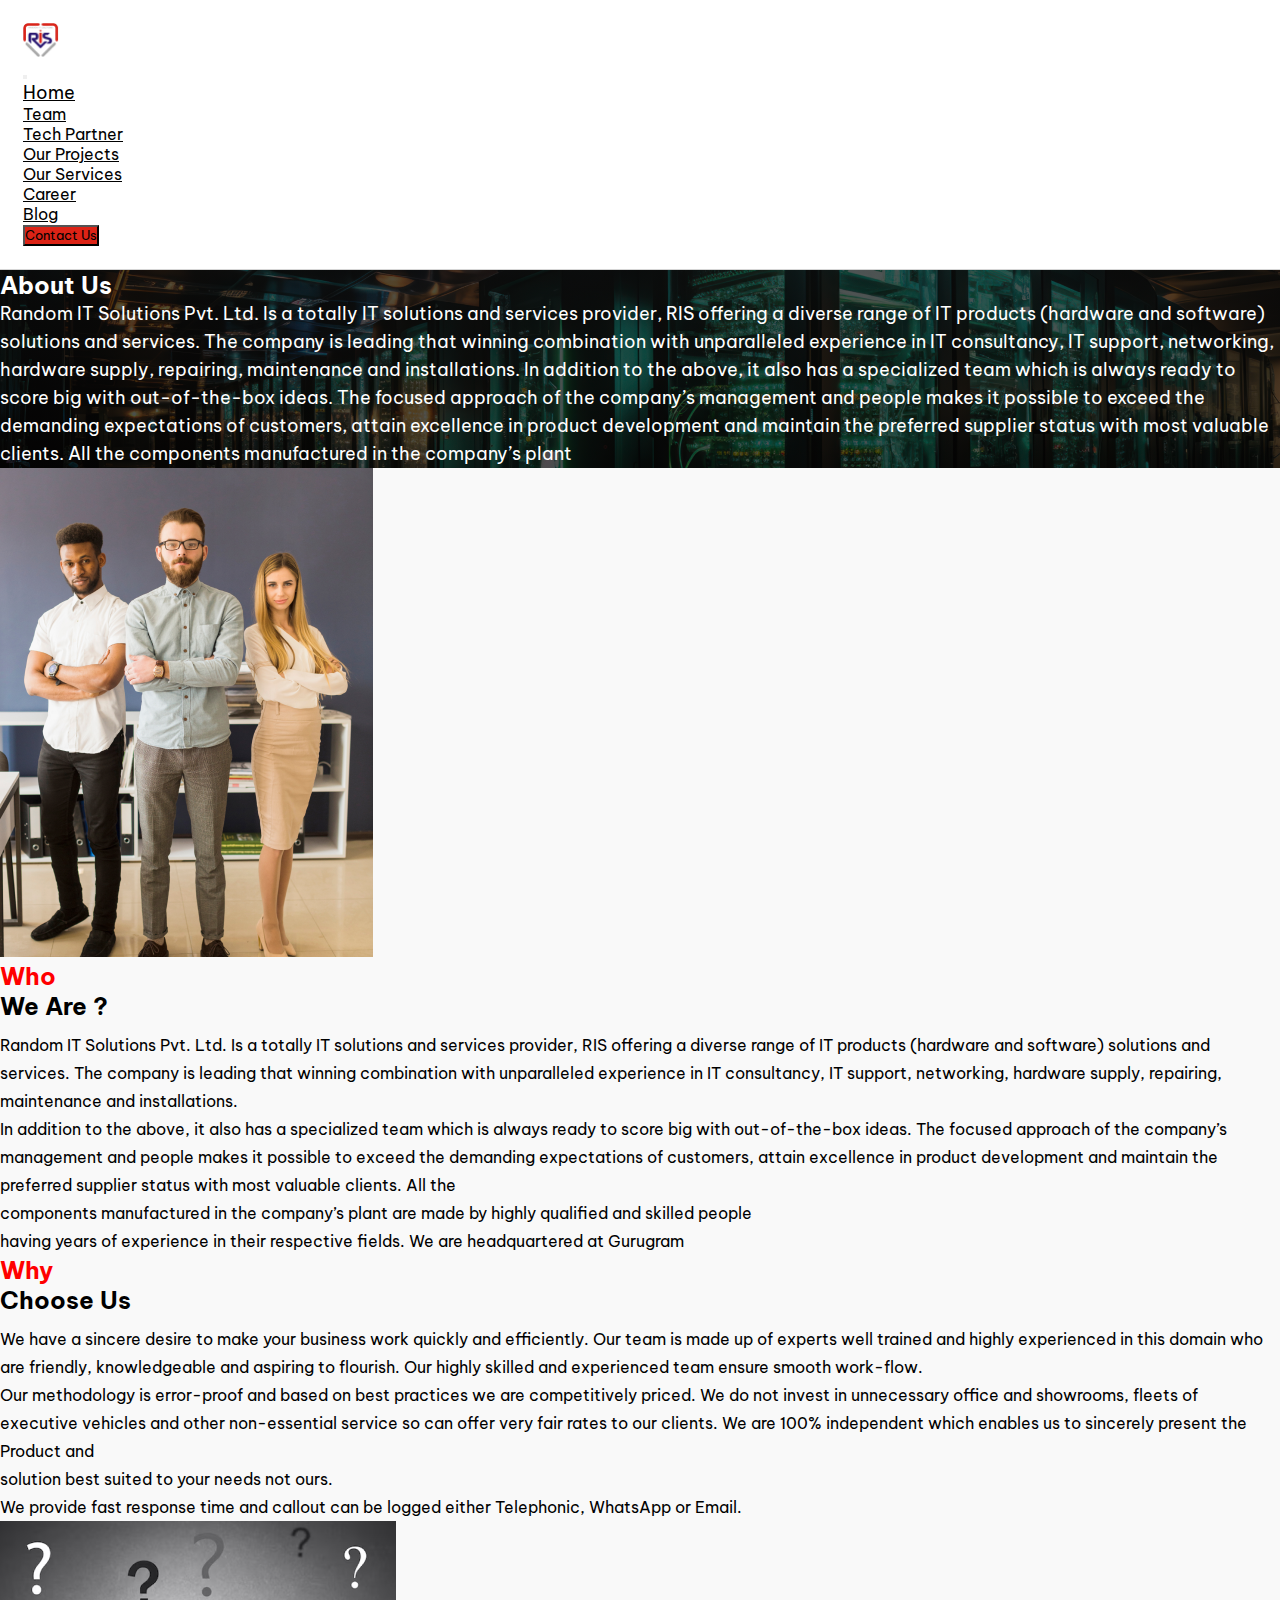
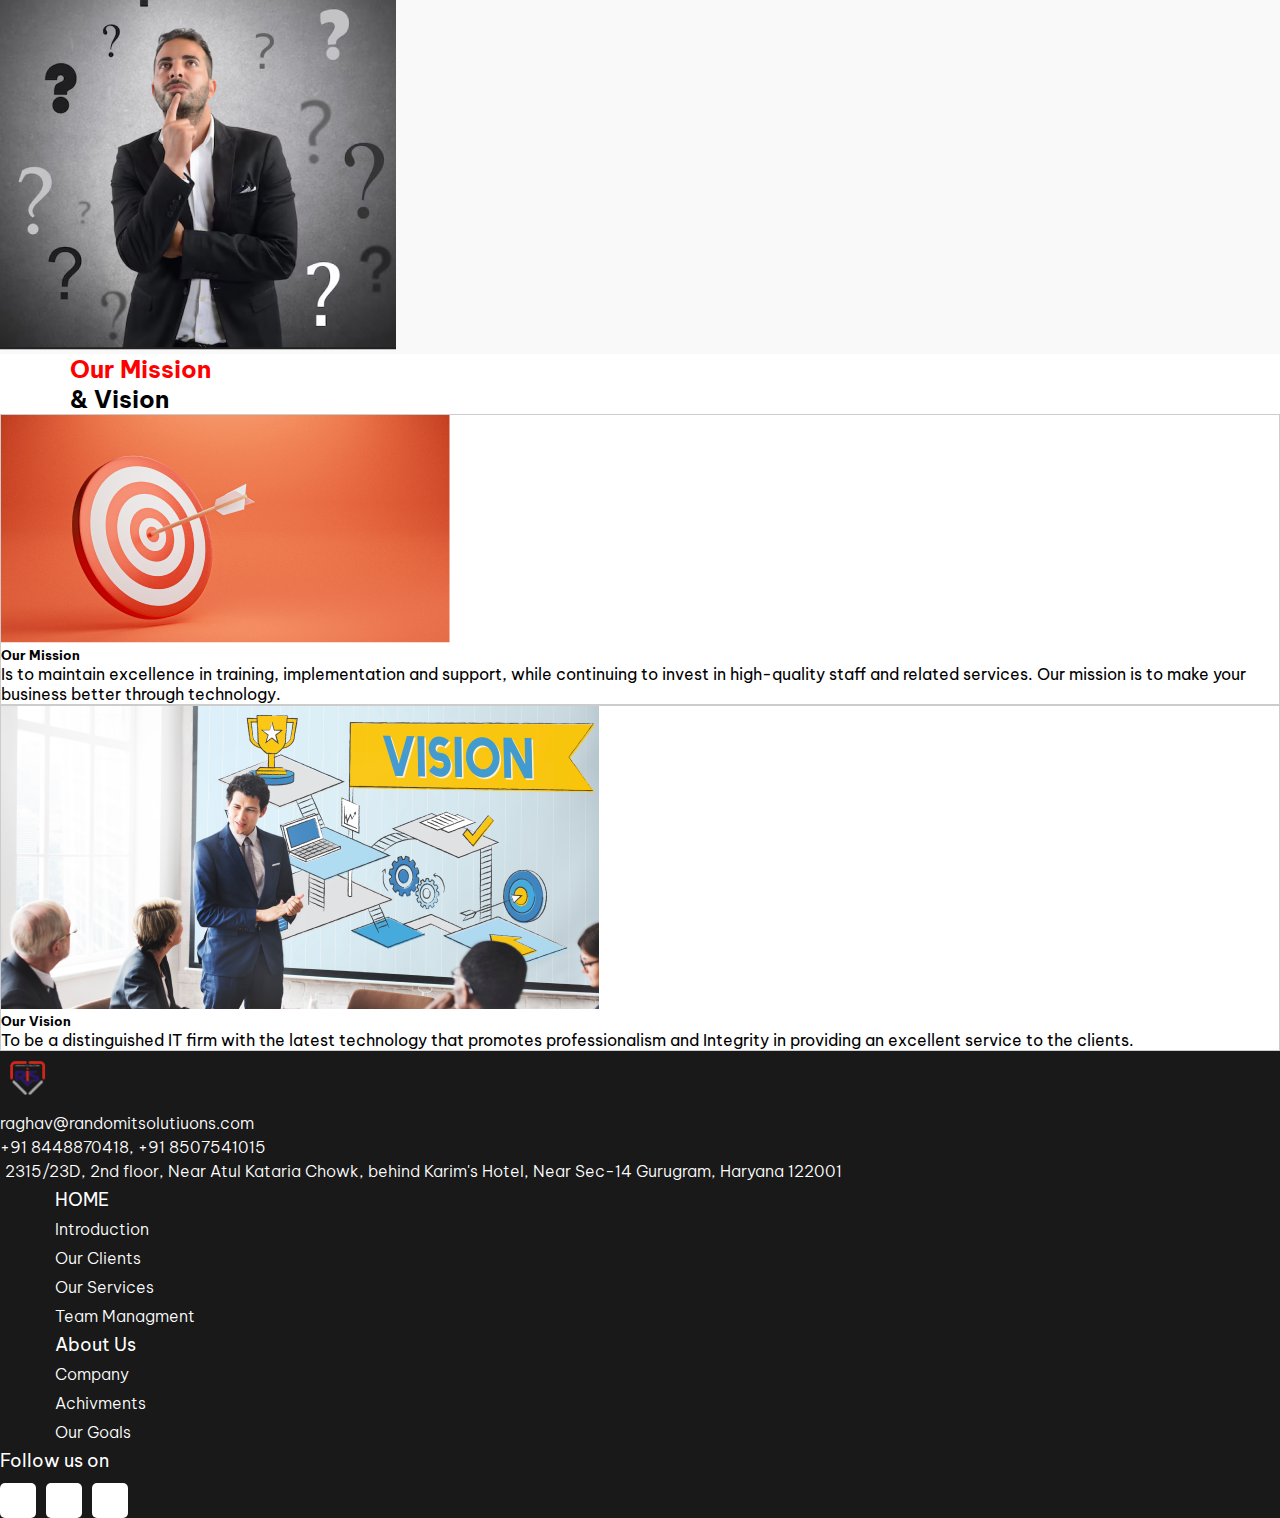
==== About/index.html @ d4b1dbb6 "About-section" ====
<!DOCTYPE html>
<html lang="en">
  <head>
    <title>Title</title>
    <!-- Required meta tags -->
    <meta charset="utf-8" />
    <meta
      name="viewport"
      content="width=device-width, initial-scale=1, shrink-to-fit=no"
    />

    <!-- Bootstrap CSS v5.2.1 -->
    <link
      href="https://cdn.jsdelivr.net/npm/bootstrap@5.3.2/dist/css/bootstrap.min.css"
      rel="stylesheet"
      integrity="sha384-T3c6CoIi6uLrA9TneNEoa7RxnatzjcDSCmG1MXxSR1GAsXEV/Dwwykc2MPK8M2HN"
      crossorigin="anonymous"
    />
    <link
    rel="stylesheet"
    href="https://cdnjs.cloudflare.com/ajax/libs/font-awesome/6.6.0/css/all.min.css"
    integrity="sha512-Kc323vGBEqzTmouAECnVceyQqyqdsSiqLQISBL29aUW4U/M7pSPA/gEUZQqv1cwx4OnYxTxve5UMg5GT6L4JJg=="
    crossorigin="anonymous"
    referrerpolicy="no-referrer"
  />
    <link rel="stylesheet" href="style.css" />
  </head>

  <body>
    <header>
      <header class="header-section">
        <nav class="navbar navbar-expand-lg">
          <div class="container-fluid">
            <div class="image-container">
              <img src="../images/Logo.png" width="36px" alt="logo image" />
            </div>
            <button
              class="navbar-toggler"
              type="button"
              data-bs-toggle="collapse"
              data-bs-target="#navbarSupportedContent"
              aria-controls="navbarSupportedContent"
              aria-expanded="false"
              aria-label="Toggle navigation"
            >
              <span class="navbar-toggler-icon"></span>
            </button>
            <div class="collapse navbar-collapse" id="navbarSupportedContent">
              <ul class="navbar-nav me-auto mb-2 mb-lg-0">
                <li class="nav-item">
                  <a class="nav-link" aria-current="page" href="#">Home</a>
                </li>
                <li class="nav-item">
                  <a class="nav-link" aria-current="page" href="#">Team</a>
                </li>
                <li class="nav-item">
                  <a class="nav-link" href="#">Tech Partner</a>
                </li>
                <li class="nav-item">
                  <a class="nav-link" aria-current="page" href="#"
                    >Our Projects</a
                  >
                </li>
                <li class="nav-item">
                  <a class="nav-link" aria-current="page" href="#"
                    >Our Services</a
                  >
                </li>
                <li class="nav-item">
                  <a class="nav-link" aria-current="page" href="#">Career</a>
                </li>
                <li class="nav-item">
                  <a class="nav-link" aria-current="page" href="#">Blog</a>
                </li>
              </ul>
              <form>
                <button class="btn">Contact Us</button>
              </form>
            </div>
          </div>
        </nav>
      </header>
    </header>
    <main>
      <section>
        <div class="top-section text-center p-5">
          <h2>About Us</h2>
          <p>
            Random IT Solutions Pvt. Ltd. Is a totally IT solutions and services
            provider, RIS offering a diverse range of IT products (hardware and
            software) solutions and services. The company is leading that
            winning combination with unparalleled experience in IT consultancy,
            IT support, networking, hardware supply, repairing, maintenance and
            installations. In addition to the above, it also has a specialized
            team which is always ready to score big with out-of-the-box ideas.
            The focused approach of the company’s management and people makes it
            possible to exceed the demanding expectations of customers, attain
            excellence in product development and maintain the preferred
            supplier status with most valuable clients. All the components
            manufactured in the company’s plant
          </p>
        </div>
      </section>
      <section class="features-section m-5">
        <div class="container">
          <div class="row">
            <div class="col-lg-4">
              <img src="../images/Rectangle 13 (1).png" alt="images" />
            </div>
            <div class="col-lg-8 p-4">
              <h2><span>Who</span>We Are ?</h2>
              <p>
                Random IT Solutions Pvt. Ltd. Is a totally IT solutions and
                services provider, RIS offering a diverse range of IT products
                (hardware and software) solutions and services. The company is
                leading that winning combination with unparalleled experience in
                IT consultancy, IT support, networking, hardware supply,
                repairing, maintenance and installations.<br />
                In addition to the above, it also has a specialized team which
                is always ready to score big with out-of-the-box ideas. The
                focused approach of the company’s management and people makes it
                possible to exceed the demanding expectations of customers,
                attain excellence in product development and maintain the
                preferred supplier status with most valuable clients. All the<br />
                components manufactured in the company’s plant are made by
                highly qualified and skilled people <br />
                having years of experience in their respective fields. We are
                headquartered at Gurugram
              </p>
            </div>
          </div>
        </div>
      </section>
      <section class="specality-section m-5">
        <div class="container">
          <div class="row">
            <div class="col-lg-8 p-4">
              <h2><span>Why</span>Choose Us</h2>
              <p>
                We have a sincere desire to make your business work quickly and
                efficiently. Our team is made up of experts well trained and
                highly experienced in this domain who are friendly,
                knowledgeable and aspiring to flourish. Our highly skilled and
                experienced team ensure smooth work-flow.<br> Our methodology is
                error-proof and based on best practices we are competitively
                priced. We do not invest in unnecessary office and showrooms,
                fleets of executive vehicles and other non-essential service so
                can offer very fair rates to our clients. We are 100%
                independent which enables us to sincerely present the Product
                and <br> solution best suited to your needs not ours.<br> We provide fast
                response time and callout can be logged either Telephonic,
                WhatsApp or Email.
              </p>
            </div>
            <div class="col-lg-4">
              <img src="../images/Thinker.png" />
            </div>
          </div>
        </div>
      </section>
      <section class="vision-section m-5">
        <h2><span>Our Mission</span> & Vision</h2>
        <div class="container">
          <div class="row p-4">
            <div class="col-lg-6">
              <div class="card p-3">
                <img src="../images/Rectangle 25 (6).png" class="card-img-top" alt="...">
                <div class="card-body">
                  <h5 class="card-title">Our Mission</h5>
                  <p class="card-text">Is to maintain excellence in training, implementation and support, while continuing to invest in high-quality staff and related services. Our mission is to make your business better through technology.</p>
                </div>
              </div>
            </div>
            <div class="col-lg-6">
              <div class="card p-3">
                <img src="../images/Rectangle 45.png" class="card-img-top" alt="...">
                <div class="card-body">
                  <h5 class="card-title">Our Vision</h5>
                  <p class="card-text">To be a distinguished IT firm with the latest technology that promotes professionalism and Integrity in providing an excellent service to the clients.</p>
                </div>
              </div>
            </div>
           
          </div>
        </div>
       

      </section>
    </main>

      <footer class="footer-section">
        <div class="container p-5">
          <div class="row">
            <div class="col-lg-3">
              <div class="contact">
                <div class="image-container">
                  <img src="../images/Logo.png" width="36px" alt="logo image" />
                </div>
             <p><span><i class="fa-solid fa-envelope"></i></span>raghav@randomitsolutiuons.com</p>
             <p><span><i class="fa-solid fa-phone"></i></span>+91 8448870418, +91 8507541015</p>
             <div class="location">
              <span><i class="fa-sharp fa-solid fa-location-dot"></i> </span><p>2315/23D, 2nd floor, Near Atul Kataria Chowk, behind Karim's Hotel, Near Sec-14 Gurugram, Haryana 122001</p>
             </div>
         
              </div>
            </div>
            <div class="col-lg-3">
              <div class="Home">
                <ul>
                  <li>HOME</li>
                  <li>Introduction</li>
                  <li>Our Clients</li>
                  <li>Our Services</li>
                  <li>Team Managment</li>
                </ul>
              </div>
            </div>
            <div class="col-lg-3">
              <div class="About"> 
                <ul>
                <li>About Us</li>
                <li>Company</li>
                <li>Achivments</li>
                <li>Our Goals</li>
              </ul></div>
            </div>
            <div class="col-lg-3">
              <div class="Social">
                Follow us on
                <div class="social-icons">
                  <div class="facebook"><span><i class="fa-brands fa-square-facebook"></i></span></div>
                  <div class="twitter"><span><i class="fa-brands fa-square-twitter"></i></span></div>
                  <div class="linkdin"><span><i class="fa-brands fa-linkedin"></i></span></div>
                </div>
              </div>
            </div>
          </div>
        </div>
       
      </footer>
    
    <!-- Bootstrap JavaScript Libraries -->
    <script
      src="https://cdn.jsdelivr.net/npm/@popperjs/core@2.11.8/dist/umd/popper.min.js"
      integrity="sha384-I7E8VVD/ismYTF4hNIPjVp/Zjvgyol6VFvRkX/vR+Vc4jQkC+hVqc2pM8ODewa9r"
      crossorigin="anonymous"
    ></script>

    <script
      src="https://cdn.jsdelivr.net/npm/bootstrap@5.3.2/dist/js/bootstrap.min.js"
      integrity="sha384-BBtl+eGJRgqQAUMxJ7pMwbEyER4l1g+O15P+16Ep7Q9Q+zqX6gSbd85u4mG4QzX+"
      crossorigin="anonymous"
    ></script>
  </body>
</html>
---- About/style.css ----
@import url("https://fonts.googleapis.com/css2?family=Be+Vietnam+Pro:ital,wght@0,100;0,200;0,300;0,400;0,500;0,600;0,700;0,800;0,900;1,100;1,200;1,300;1,400;1,500;1,600;1,700;1,800;1,900&display=swap");

@import url("https://fonts.googleapis.com/css2?family=Lateef:wght@200;300;400;500;600;700;800&display=swap");
@import url("https://fonts.googleapis.com/css2?family=Be+Vietnam+Pro:ital,wght@0,100;0,200;0,300;0,400;0,500;0,600;0,700;0,800;0,900;1,100;1,200;1,300;1,400;1,500;1,600;1,700;1,800;1,900&display=swap");

* {
  margin: 0px;
  padding: 0px;
  box-sizing: border-box;
  font-family: "Be Vietnam Pro", sans-serif;
}

.navbar {
  padding: 23px;
  border-bottom: 1px solid #d5d5d5;
}
.image-container {
  padding: 0px 20px 0px 0px;
}

.btn {
  background: #dc2316;
  color: black;
}

.btn:hover {
  background-color: #dc2316;
  color: white;
}

li .nav-link {
  color: black;
}
li .nav-link:hover {
  background-color: #281571;
  border-radius: 5px;
  color: #ffff;
}

/* About section
 */

.top-section {
  background: linear-gradient(
      to bottom,
      rgba(12, 12, 12, 0.7),
      rgba(5, 4, 4, 0.7)
    ),
    url("../images/Rectangle\ 42.png");
  color: white;
}

.top-section p {
  font-family: Be Vietnam Pro;
  font-size: 18px;
  font-weight: 400;
  line-height: 28px;
}

/* feature-section */

.features-section .row {
  background: #f9f9f9;
}
.features-section .row h2 span {
  display: block;
  color: red;
}
.features-section .row p {
  font-family: Be Vietnam Pro;
  padding: 10px 10px 0px 0px;
  font-size: 16px;
  font-weight: 400;
  line-height: 28px;
  text-align: left;
}

/* specality-section */

.specality-section .row {
  background: #f9f9f9;
}

.specality-section .row h2 span {
  display: block;
  color: red;
}

.specality-section .row p {
  font-family: Be Vietnam Pro;
  padding: 10px 10px 0px 0px;
  font-size: 16px;
  font-weight: 400;
  line-height: 28px;
  text-align: left;
}


/* vision section */


.card{
  border: 1px solid #ccc;
}

.vision-section h2 {
  padding:0px 0px 0px 70px;
}

.vision-section h2 span{
  display: block;
  color:red;
}

/* footer section */
.footer-section{
  background: #191919;
  color:white;
  font-family: Be Vietnam Pro;
  font-size: 16px;
  font-weight: 400;
  line-height: 24px;
  text-align: left;
  
}

li{
  list-style-type: none;
}

.footer-section p{
  text-align: justify;
  font-weight: 300;
}

.footer-section li{
  margin: 5px;
  font-weight: 300;
  font-size: 16px;
}

.footer-section .container .Home{
  padding-left:50px;
}

.footer-section .container .About{
  padding-left:50px;
}


.footer-section .contact .location{
  display: flex;
  gap:5px;
}

.footer-section span i{
  margin-top:10px;
  height: 20px;
  width: 20px;
}

.contact .image-container{
  width: 36px;
  padding:10px;
}

li:nth-child(1) {
  font-weight: 400;
  font-size: 18px;
}

.footer-section .Social{
  font-size: 18px;
  font-weight: 400;
}

.footer-section .social-icons{
  display: flex;
  padding-top:10px;
  justify-content: flex-start;
  align-items: center;
  gap:10px;
  
}


.footer-section .social-icons .facebook {
  width:36px;
  height: 35px;
  padding:1px;
  color:black;
  text-align: center;
  border-radius: 5px;
  background-color: #ffffff;
}
.footer-section .social-icons .linkdin {
  width:36px;
  height: 35px;
  padding:1px;
  color:black;
  text-align: center;
  border-radius: 5px;
  background-color: #ffffff;
}
.footer-section .social-icons .twitter {
  width:36px;
  height: 35px;
  padding:1px;
  color:black;
  text-align: center;
  border-radius: 5px;
  background-color: #ffffff;
}
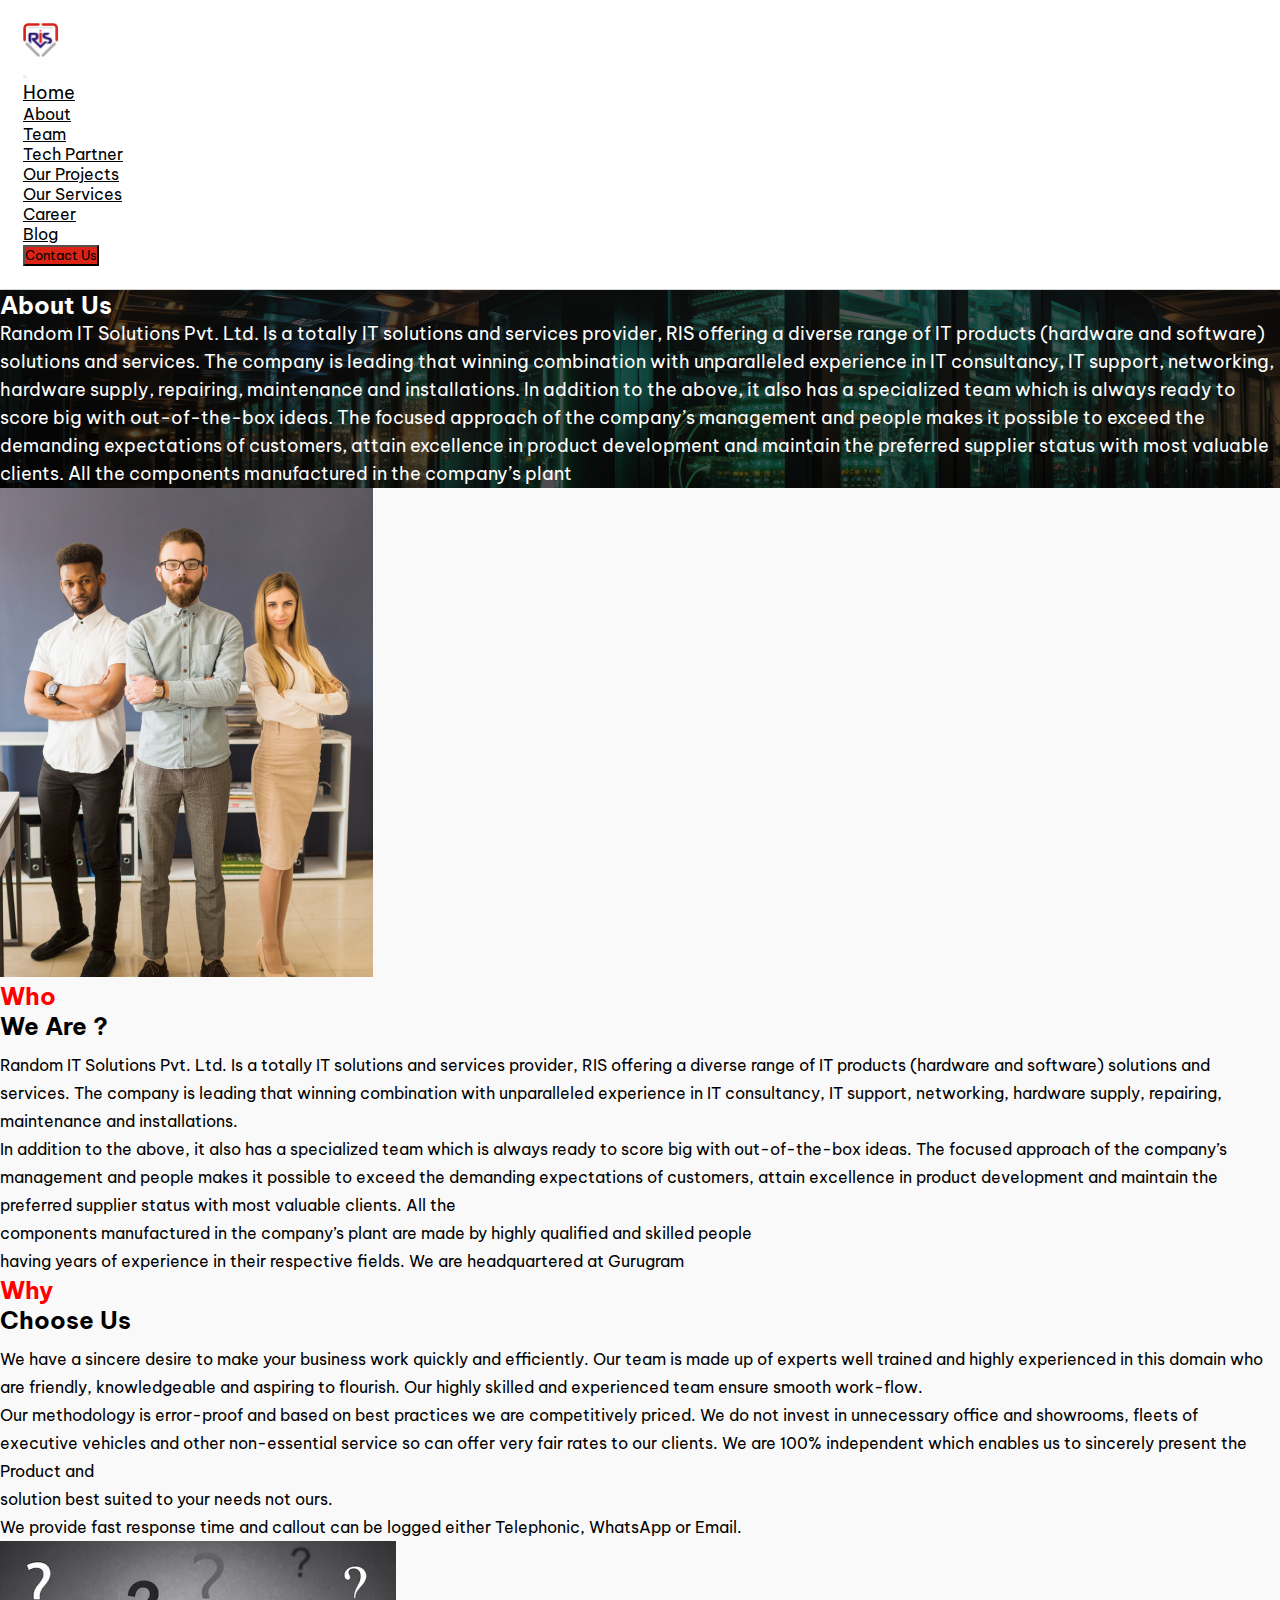
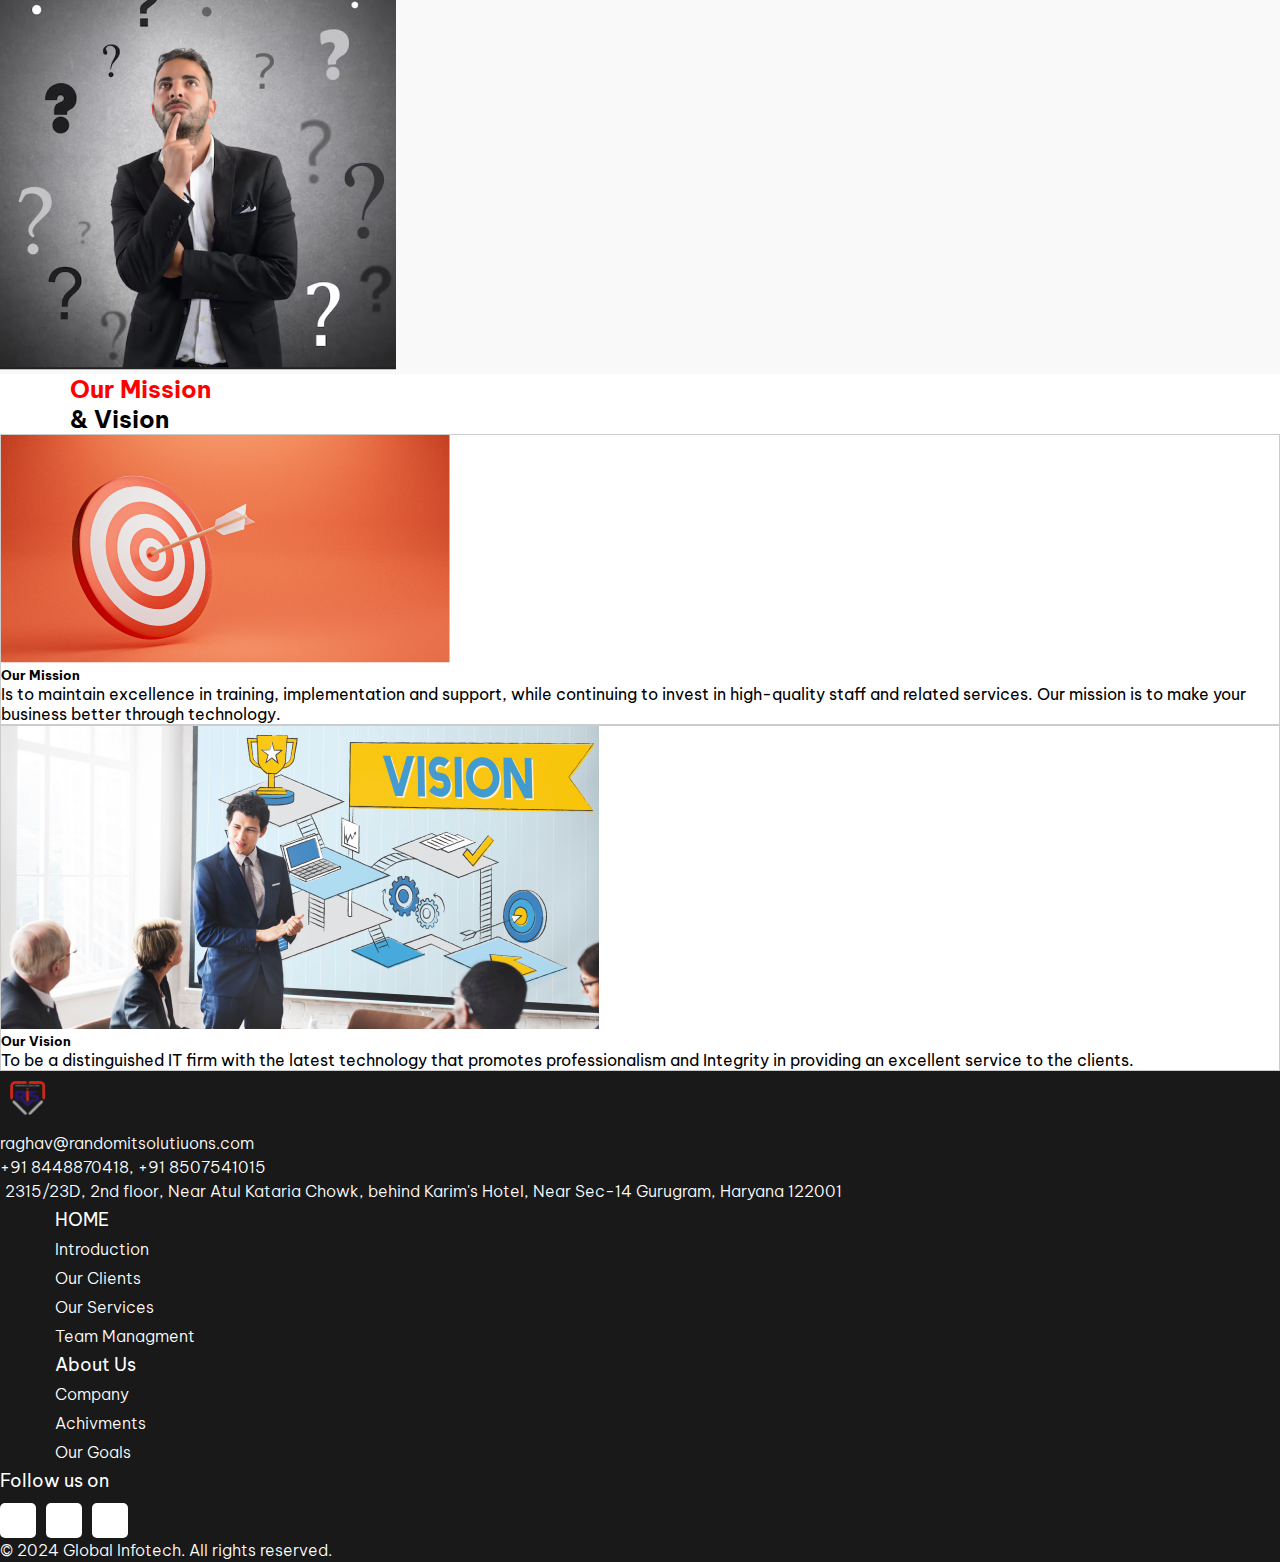
==== commit ddfbe80d: "Our-project" ====
--- a/About/index.html
+++ b/About/index.html
@@ -49,6 +49,9 @@
               <ul class="navbar-nav me-auto mb-2 mb-lg-0">
                 <li class="nav-item">
                   <a class="nav-link" aria-current="page" href="#">Home</a>
+                </li>
+                <li class="nav-item">
+                  <a class="nav-link" aria-current="page" href="#">About</a>
                 </li>
                 <li class="nav-item">
                   <a class="nav-link" aria-current="page" href="#">Team</a>
@@ -235,6 +238,7 @@
               </div>
             </div>
           </div>
+          <p class="text-center pt-2">© 2024 Global Infotech. All rights reserved.</p>
         </div>
        
       </footer>
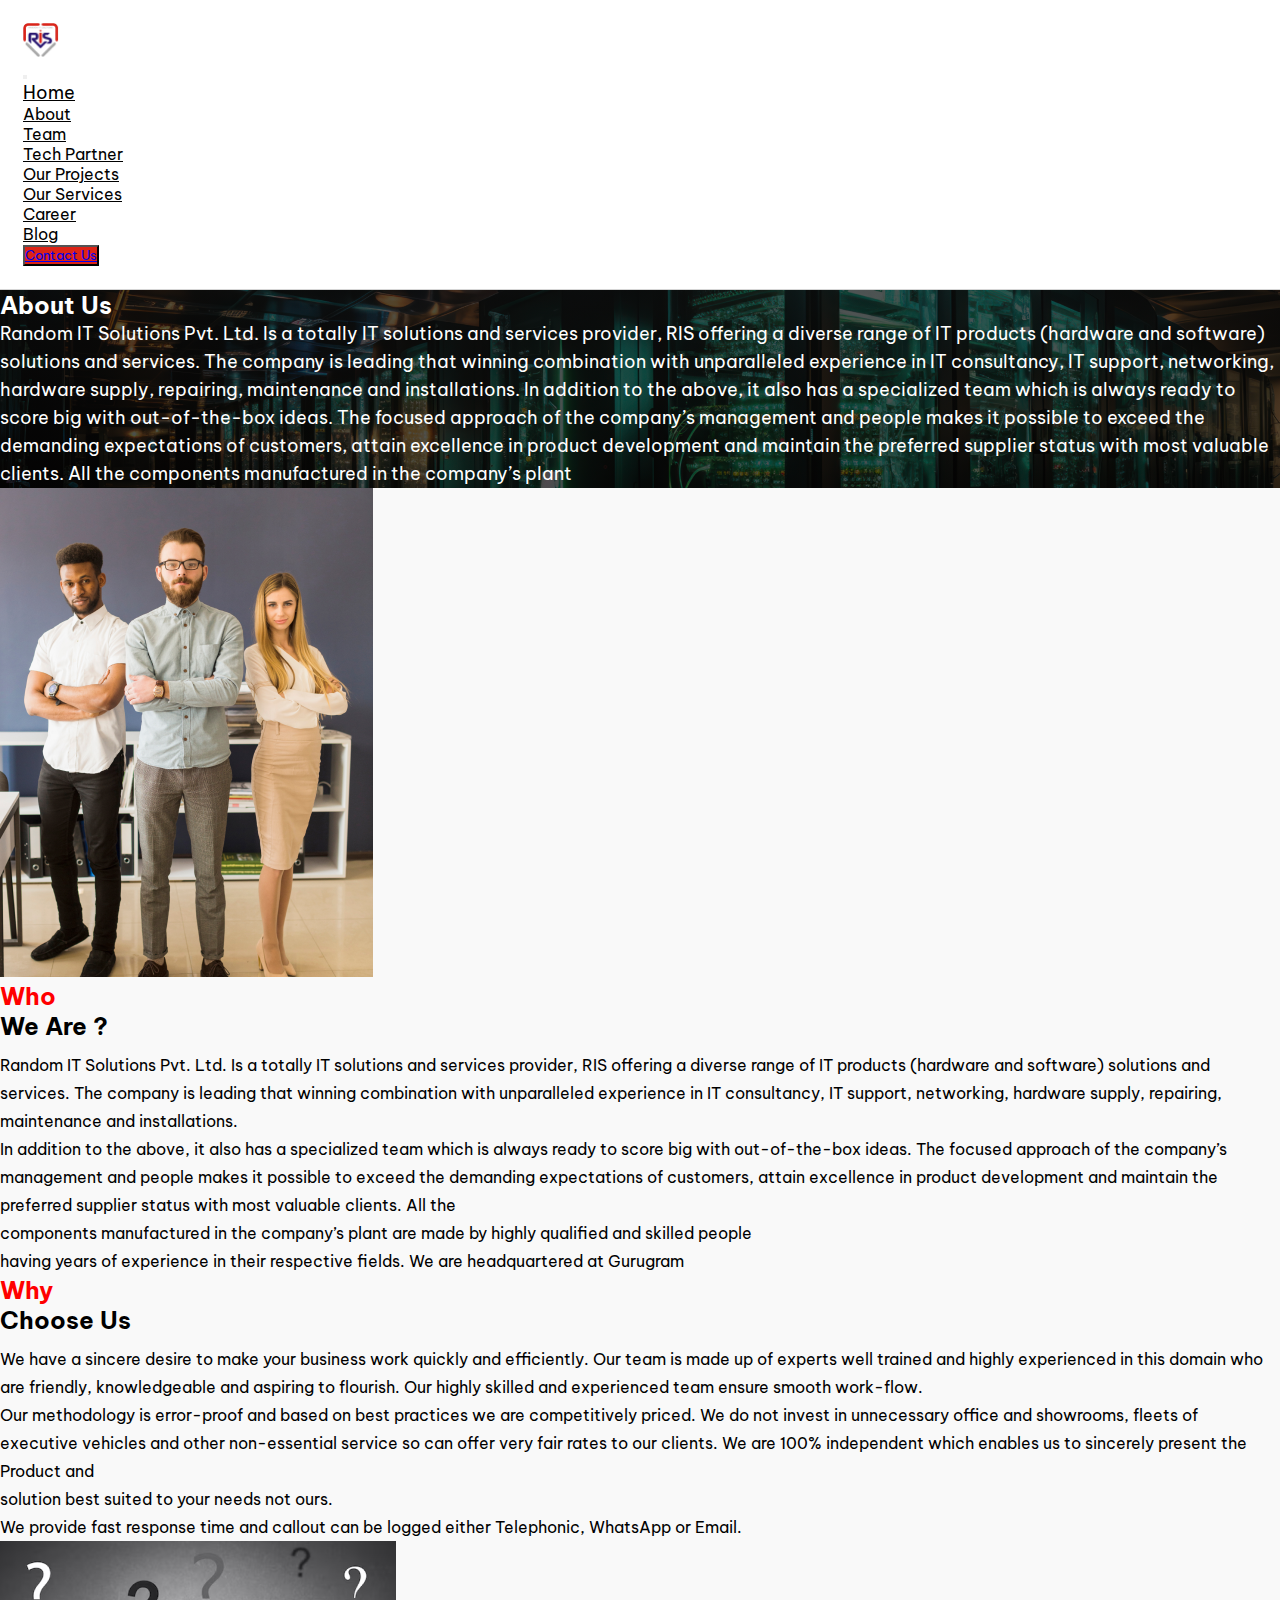
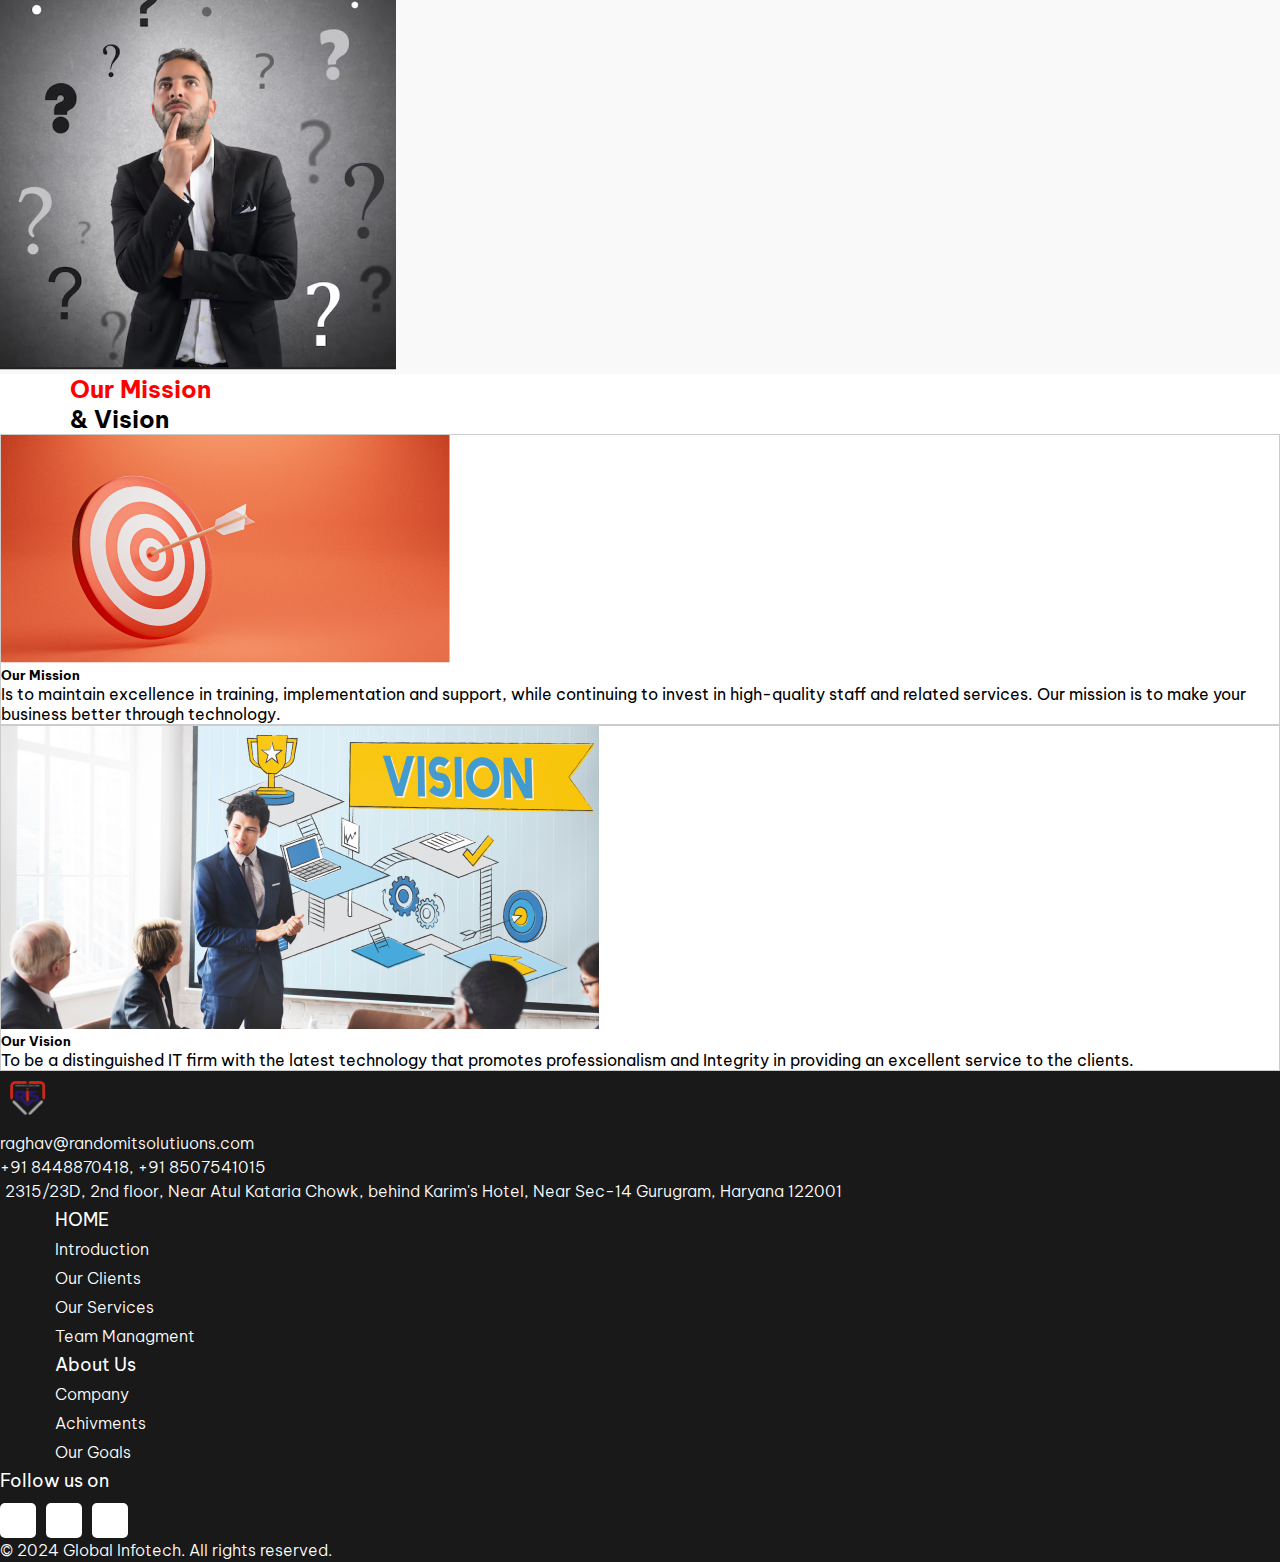
==== commit a5a765c8: "project_completed" ====
--- a/About/index.html
+++ b/About/index.html
@@ -48,19 +48,20 @@
             <div class="collapse navbar-collapse" id="navbarSupportedContent">
               <ul class="navbar-nav me-auto mb-2 mb-lg-0">
                 <li class="nav-item">
-                  <a class="nav-link" aria-current="page" href="#">Home</a>
-                </li>
-                <li class="nav-item">
-                  <a class="nav-link" aria-current="page" href="#">About</a>
-                </li>
-                <li class="nav-item">
-                  <a class="nav-link" aria-current="page" href="#">Team</a>
+                  <a class="nav-link" aria-current="page" href="../index.html">Home</a>
+                </li>
+                <li class="nav-item">
+                  <a class="nav-link" aria-current="page" href="./index.html">About</a>
+                </li>
+                <li class="nav-item">
+                  <a class="nav-link" aria-current="page" href="../Team/index.html" target="_blank">Team</a>
                 </li>
                 <li class="nav-item">
                   <a class="nav-link" href="#">Tech Partner</a>
                 </li>
                 <li class="nav-item">
-                  <a class="nav-link" aria-current="page" href="#"
+                  <a class="nav-link" aria-current="page" href="../Project_page/index.html"
+                  target="_blank"
                     >Our Projects</a
                   >
                 </li>
@@ -70,14 +71,14 @@
                   >
                 </li>
                 <li class="nav-item">
-                  <a class="nav-link" aria-current="page" href="#">Career</a>
+                  <a class="nav-link" aria-current="page"  href="../Career/index.html" target="_blank">Career</a>
                 </li>
                 <li class="nav-item">
                   <a class="nav-link" aria-current="page" href="#">Blog</a>
                 </li>
               </ul>
               <form>
-                <button class="btn">Contact Us</button>
+                <button class="btn"><a href="../Contact/index.html" target="_blank">Contact Us</a></button>
               </form>
             </div>
           </div>
@@ -104,10 +105,10 @@
           </p>
         </div>
       </section>
-      <section class="features-section m-5">
+      <section class="features-section m-lg-5">
         <div class="container">
           <div class="row">
-            <div class="col-lg-4">
+            <div class="col-lg-4 text-center">
               <img src="../images/Rectangle 13 (1).png" alt="images" />
             </div>
             <div class="col-lg-8 p-4">
@@ -134,7 +135,7 @@
           </div>
         </div>
       </section>
-      <section class="specality-section m-5">
+      <section class="specality-section m-lg-5">
         <div class="container">
           <div class="row">
             <div class="col-lg-8 p-4">
@@ -155,18 +156,18 @@
                 WhatsApp or Email.
               </p>
             </div>
-            <div class="col-lg-4">
+            <div class="col-lg-4 text-center">
               <img src="../images/Thinker.png" />
             </div>
           </div>
         </div>
       </section>
-      <section class="vision-section m-5">
+      <section class="vision-section m-lg-5">
         <h2><span>Our Mission</span> & Vision</h2>
         <div class="container">
-          <div class="row p-4">
+          <div class="row p-lg-4">
             <div class="col-lg-6">
-              <div class="card p-3">
+              <div class="card p-3 mb-lg-0 mb-md-3">
                 <img src="../images/Rectangle 25 (6).png" class="card-img-top" alt="...">
                 <div class="card-body">
                   <h5 class="card-title">Our Mission</h5>
@@ -192,8 +193,8 @@
     </main>
 
       <footer class="footer-section">
-        <div class="container p-5">
-          <div class="row">
+        <div class="container p-lg-5 p-md-5 p-sm-2">
+          <div class="row pb-3">
             <div class="col-lg-3">
               <div class="contact">
                 <div class="image-container">
